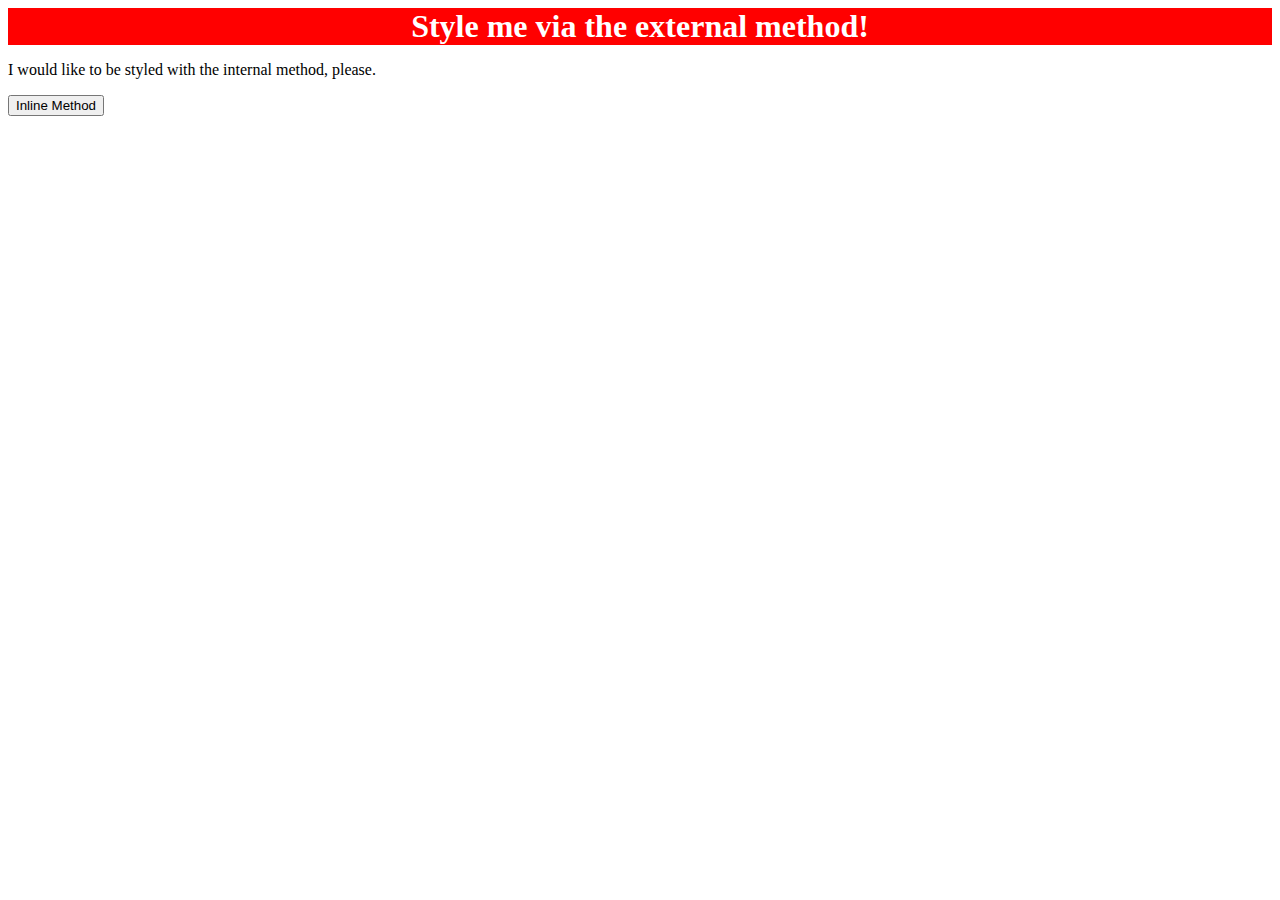
==== foundations/01-css-methods/index.html @ 318b6a5f "Add external styling demo" ====
<!DOCTYPE html>
<html lang="en">
  <head>
    <meta charset="UTF-8">
    <meta http-equiv="X-UA-Compatible" content="IE=edge">
    <meta name="viewport" content="width=device-width, initial-scale=1.0">
    <title>Methods for Adding CSS</title>
    <link rel="stylesheet" href="styles.css">
  </head>
  <body>

    <div>Style me via the external method!</div>

    <p>I would like to be styled with the internal method, please.</p>

    <button>Inline Method</button>
    
  </body>
</html>
---- foundations/01-css-methods/styles.css ----
div {
    background-color: red;
    color: white;
    font-size: 32px;
    text-align: center;
    font-weight: bold;
}
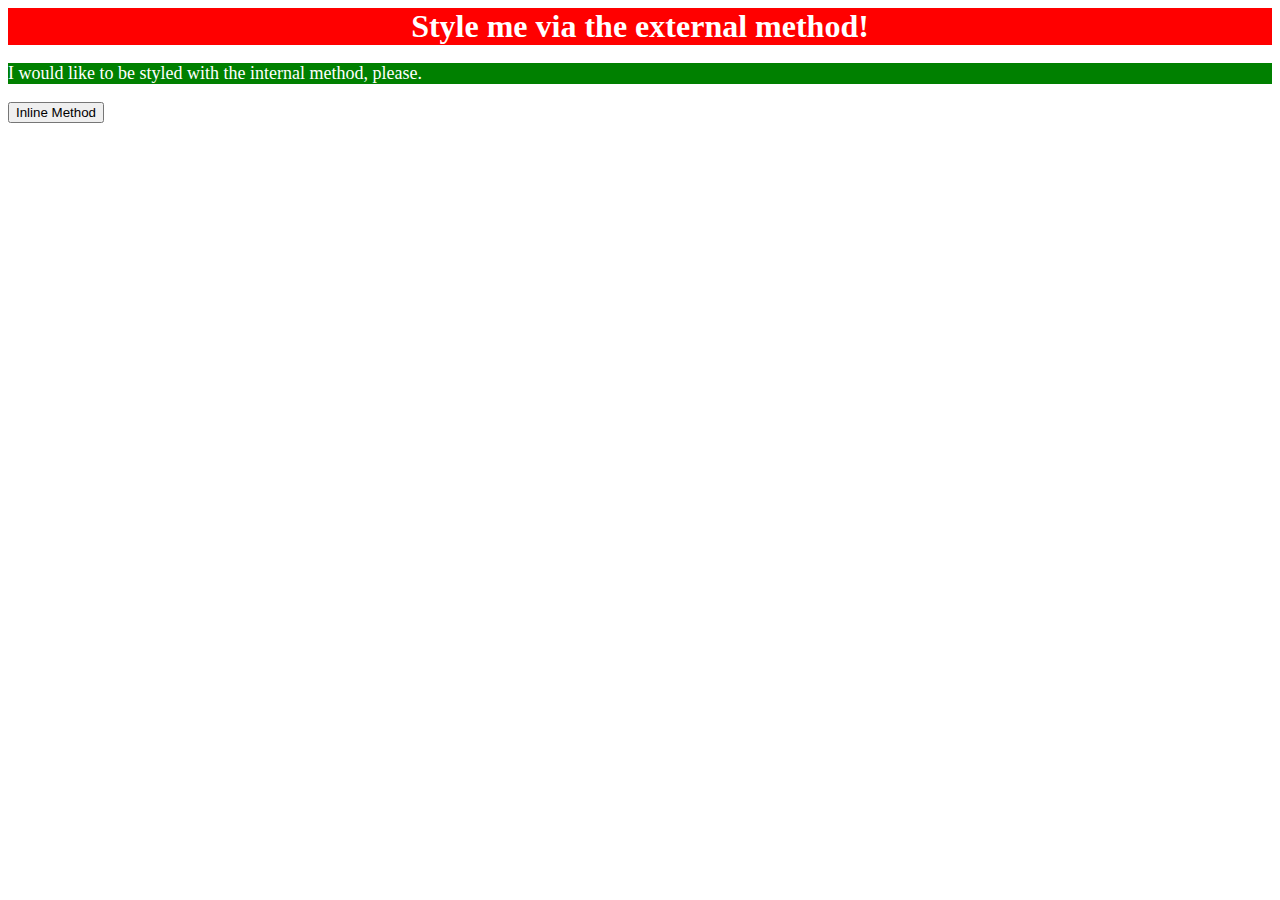
==== commit f0b89b0e: "Add internal styling demo" ====
--- a/foundations/01-css-methods/index.html
+++ b/foundations/01-css-methods/index.html
@@ -6,6 +6,15 @@
     <meta name="viewport" content="width=device-width, initial-scale=1.0">
     <title>Methods for Adding CSS</title>
     <link rel="stylesheet" href="styles.css">
+
+    <style>
+      p{
+        background-color: green;
+        color: white;
+        font-size: 18px;
+      }
+    </style>
+
   </head>
   <body>
 
@@ -14,6 +23,6 @@
     <p>I would like to be styled with the internal method, please.</p>
 
     <button>Inline Method</button>
-    
+
   </body>
 </html>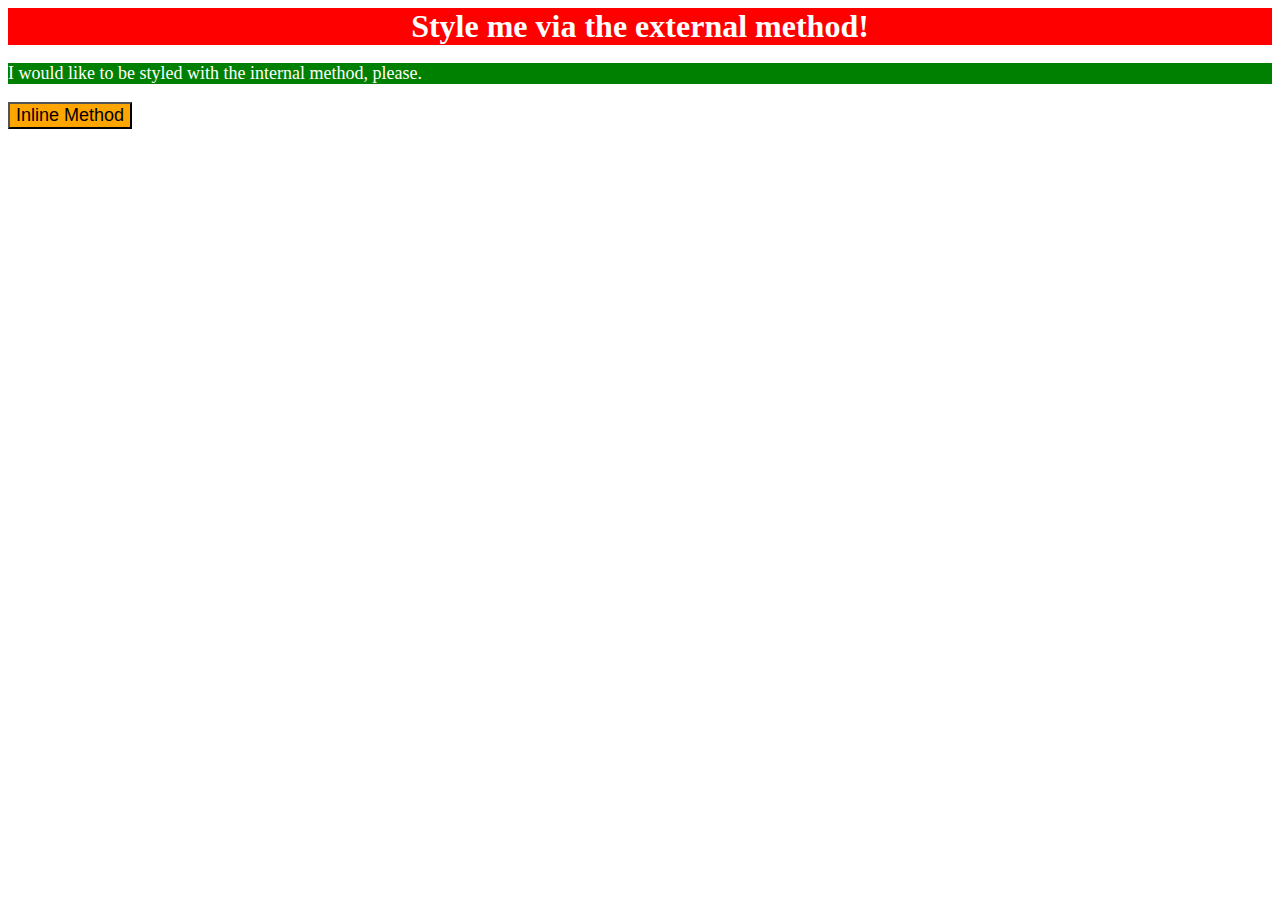
==== commit d3b2cbdc: "Add inline styling demo" ====
--- a/foundations/01-css-methods/index.html
+++ b/foundations/01-css-methods/index.html
@@ -22,7 +22,7 @@
 
     <p>I would like to be styled with the internal method, please.</p>
 
-    <button>Inline Method</button>
+    <button style="background-color: orange; font-size: 18px;">Inline Method</button>
 
   </body>
 </html>